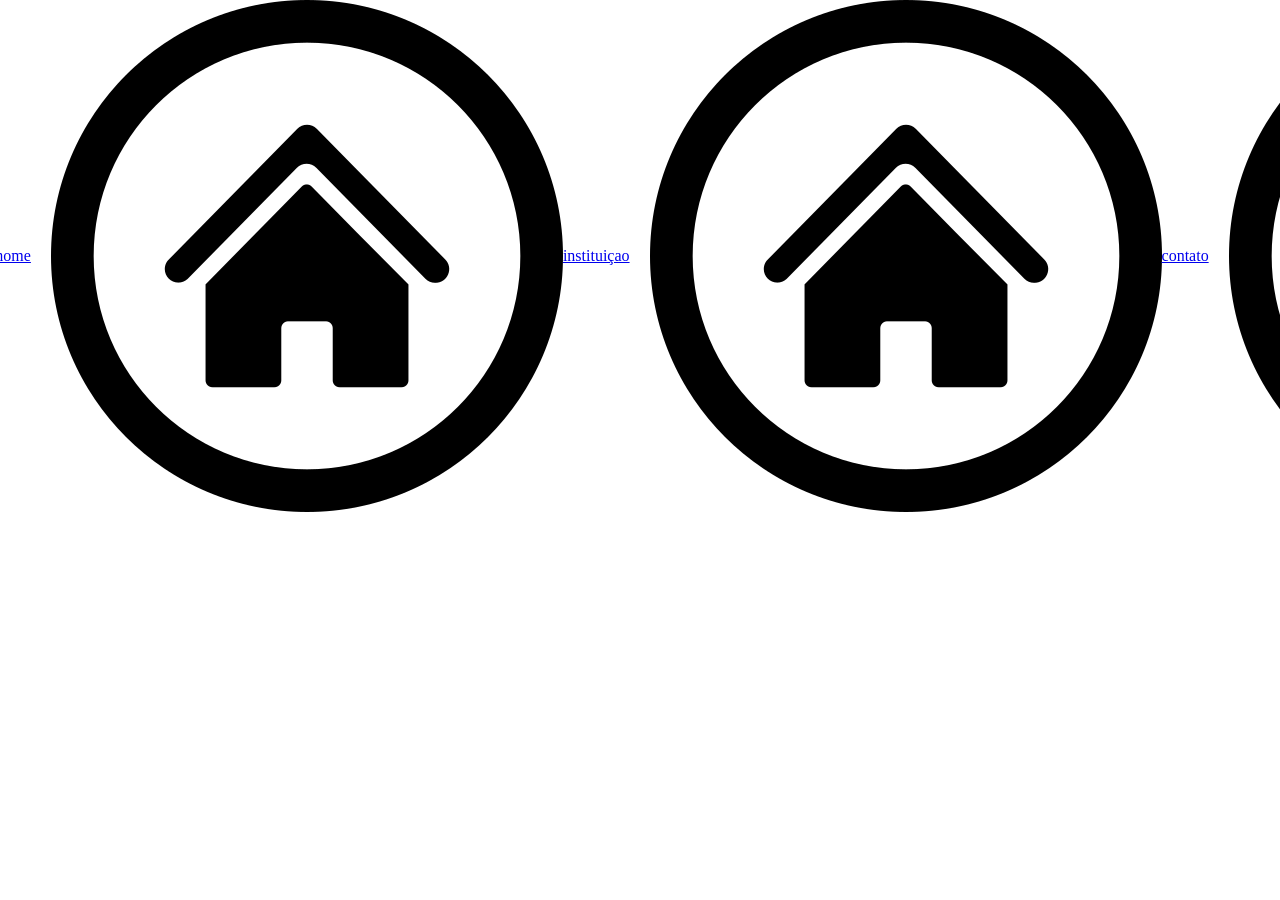
==== revis-o-04/revis-o-04/home/index.html @ 585ce1c3 "Add files via upload" ====
<!DOCTYPE html>
<html lang="en">
<head>
    <meta charset="UTF-8">
    <meta name="viewport" content="width=device-width, initial-scale=1.0">
    <title>Site institucional</title>
    <link rel="stylesheet" href="style.css">
</head>
<body>
    <nav>
       
         <a class="nav-item" href="../home/index.html">
            <img class="icone nav" src="../assets/icons/botao-home.png" alt="">
            <p>home</p>
        </a>
         <a class="nav-item" href="../home/index.html">
            <img class="icone nav" src="../assets/icons/botao-home.png" alt="">
            <p>instituiçao</p>
        </a>
         <a class="nav-item" href="../home/index.html">
            <img class="icone nav" src="../assets/icons/botao-home.png" alt="">
            <p>contato</p>
        </a>
         <a class="nav-item" href="../home/index.html">
            <img class="icone nav" src="../assets/icons/botao-home.png" alt="">
            <p>produtos</p>
        </a>                      
    </nav>
    <script src="script.js"></script>
</body>
</html>
---- revis-o-04/revis-o-04/home/style.css ----
*{
    margin: 0;
    padding: 0;
    box-sizing: border-box;
}

nav{
    display: flex;
    justify-content: center;
    gap: 20px;
}

.nav-item{
    display: flex;
    align-items: center;
    justify-content: center;
}

.icone-na{
    width: 40px;
    height: auto;
}
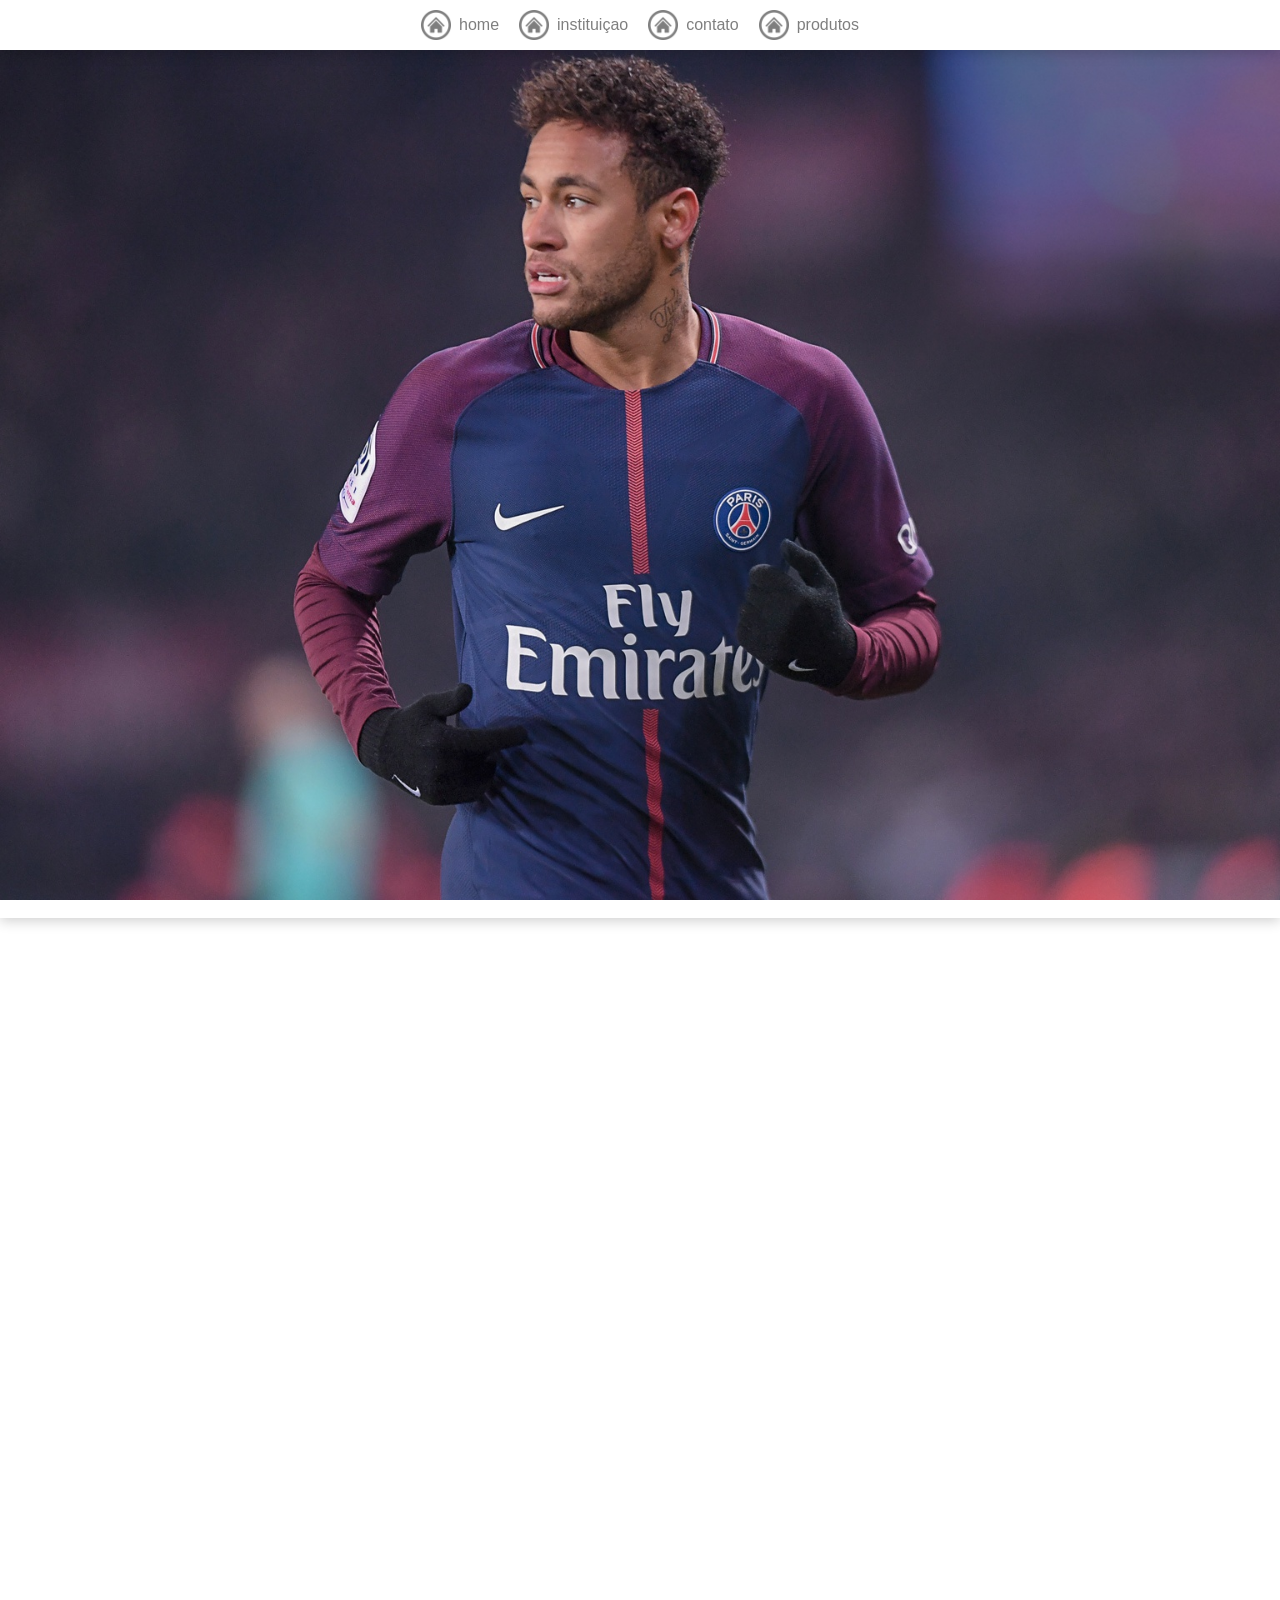
==== commit 97d7e83e: "Add files via upload" ====
--- a/revis-o-04/revis-o-04/home/index.html
+++ b/revis-o-04/revis-o-04/home/index.html
@@ -10,22 +10,39 @@
     <nav>
        
          <a class="nav-item" href="../home/index.html">
-            <img class="icone nav" src="../assets/icons/botao-home.png" alt="">
+            <img class="icone-nav" src="../assets/icons/botao-home.png" alt="">
             <p>home</p>
         </a>
          <a class="nav-item" href="../home/index.html">
-            <img class="icone nav" src="../assets/icons/botao-home.png" alt="">
+            <img class="icone-nav" src="../assets/icons/botao-home.png" alt="">
             <p>instituiçao</p>
         </a>
          <a class="nav-item" href="../home/index.html">
-            <img class="icone nav" src="../assets/icons/botao-home.png" alt="">
+            <img class="icone-nav" src="../assets/icons/botao-home.png" alt="">
             <p>contato</p>
         </a>
          <a class="nav-item" href="../home/index.html">
-            <img class="icone nav" src="../assets/icons/botao-home.png" alt="">
+            <img class="icone-nav" src="../assets/icons/botao-home.png" alt="">
             <p>produtos</p>
         </a>                      
     </nav>
+    <div class="wrap-open">
+        <img src="../assets/icons/menu-aberto.png" alt="menu">
+
+    </div>
+    <div id="menu-mobile">
+        <a href="">home</a>
+        <a href="">instituiçao</a>
+        <a href="">produtos</a>
+        <a href="">contato</a>
+
+    </div>
+    <section class="s1">
+
+    </section>
+    <section class="s2">
+
+    </section>
     <script src="script.js"></script>
 </body>
 </html>
--- a/revis-o-04/revis-o-04/home/style.css
+++ b/revis-o-04/revis-o-04/home/style.css
@@ -8,15 +8,81 @@
     display: flex;
     justify-content: center;
     gap: 20px;
+    box-shadow: 0px 3px 12px #00000030; 
+    padding: 10px;
+    position: fixed;
+    width: 100%;
+    background-color: #ffffff;
+
 }
 
 .nav-item{
     display: flex;
     align-items: center;
     justify-content: center;
+    text-decoration: none;
+    color: black;
+    gap: 8px;
+    opacity: 0.5;
+    transition: all 200ms ease-in-out;
 }
 
-.icone-na{
-    width: 40px;
+.nav-item:hover{
+    opacity: 1;
+}
+
+.icone-nav{
+    width: 30px;
     height: auto;
-}+}
+
+.nav-item p{
+    font-size: 16px;
+    font-family: Arial, Helvetica, sans-serif;
+}
+
+.s1{
+    background-image: url('../assets/icons/wp12251019.jpg');
+    background-position: center;
+    background-repeat: no-repeat;
+    background-size: cover;
+    background-attachment: fixed;
+    height: 100vh;
+    box-shadow: 0px 3px 12px #00000030;
+}
+
+.s2{
+    height: 100vh;
+}
+.wrap-open{
+    display: none;
+}
+
+@media (width<=1000px){
+    nav{
+        display: none;
+    }
+    .wrap-open{
+        background-color: #ffffff;
+        opacity: 0.5;
+        width: 50px;
+        height: 50px;
+        display: flex;
+        justify-content: center;
+        position: absolute;
+        right: 10px;
+        top: 10px;
+        align-items: center;
+        border-radius: 5px;
+        transition: all 200ms ease-in-out;
+    }
+    .wrap-open:hover{
+        opacity: 1;
+        cursor: pointer;
+    }
+
+    .wrap-open img{
+        width: 35px;
+    }
+}
+
